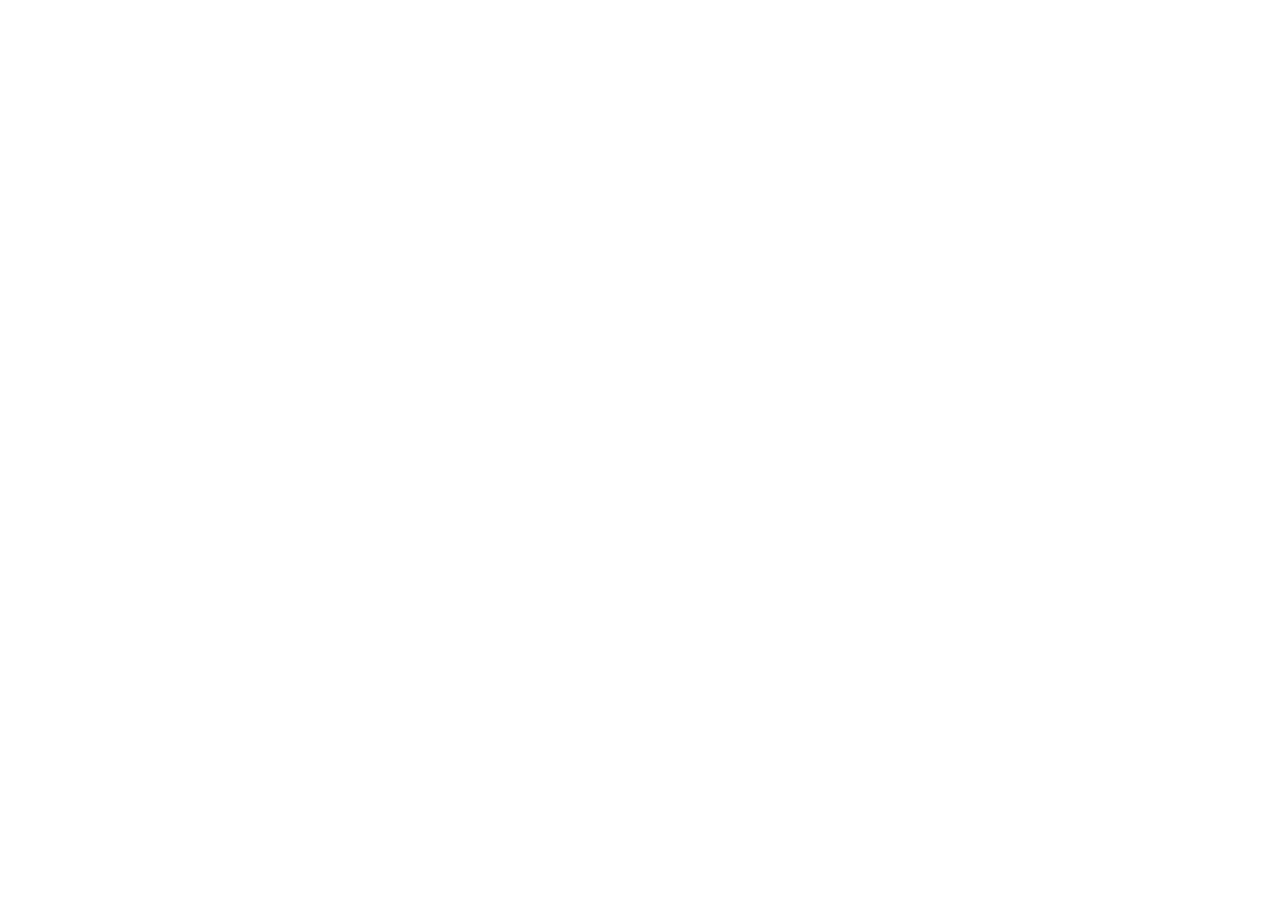
==== example_site/index.html @ 8f113894 "fix" ====
<!DOCTYPE html>
<html lang="en">
<head>
    <meta charset="UTF-8">
    <title>Nothing</title>
</head>
<body>
    <a href="./bubble/index.html"></a>
    <a href="./insertion/index.html"></a>
</body>
</html>
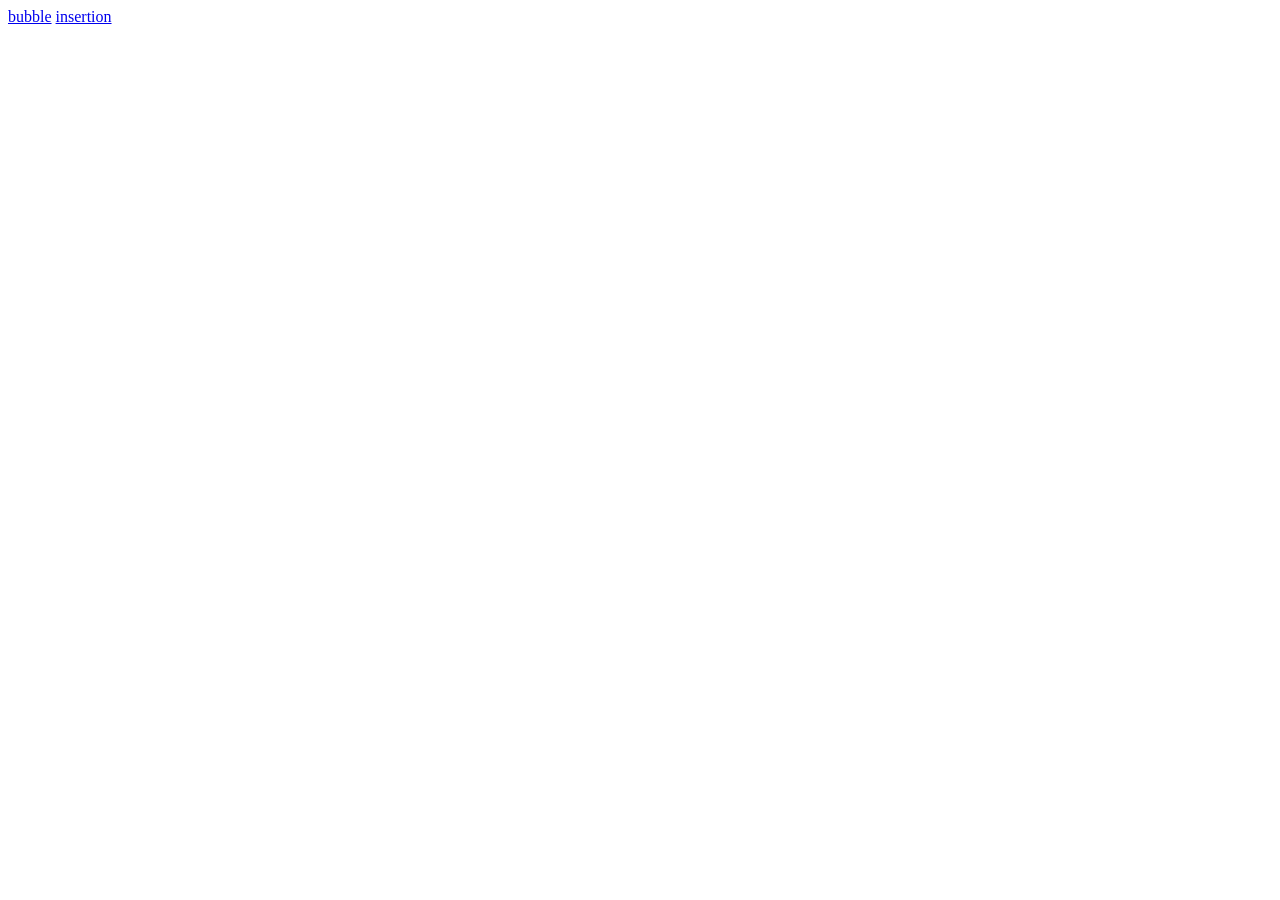
==== commit 90d550ac: "added thanos sort" ====
--- a/example_site/index.html
+++ b/example_site/index.html
@@ -5,7 +5,7 @@
     <title>Nothing</title>
 </head>
 <body>
-    <a href="./bubble/index.html"></a>
-    <a href="./insertion/index.html"></a>
+    <a href="./bubble/index.html">bubble</a>
+    <a href="./insertion/index.html">insertion</a>
 </body>
 </html>
